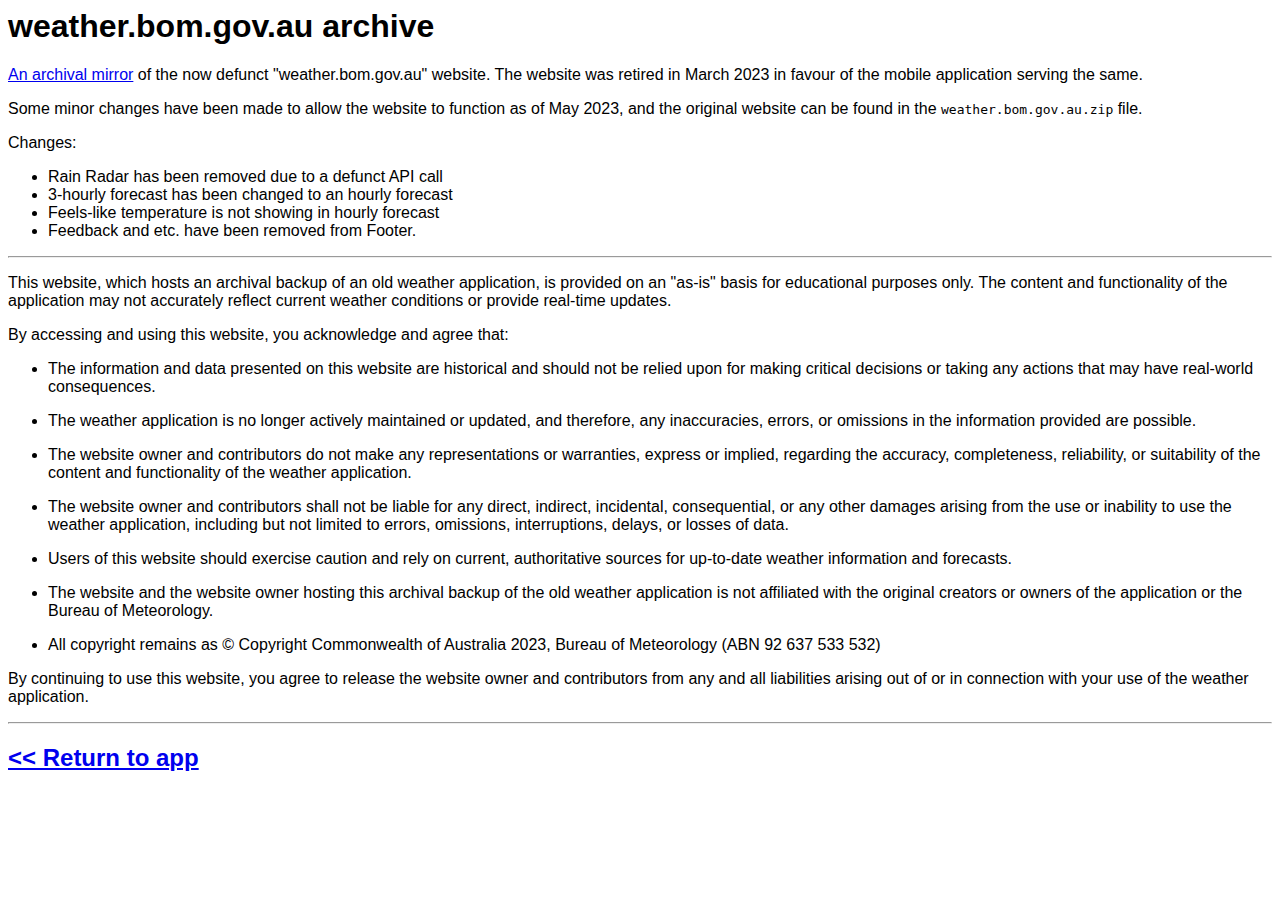
==== disclaimer.html @ a9d955b4 "update disclaimer to HTML" ====
<html>
    <head>
        <title>App Disclaimer</title>
        <style>
            html {
                font-family: sans-serif;
            }
        </style>
    </head>

    <body>
        <h1 id="weather-bom-gov-au-archive">weather.bom.gov.au archive</h1>
        <p>
            <a href="/">An archival mirror</a>
            of the now defunct &quot;weather.bom.gov.au&quot; website. The website was retired in March 2023 in favour of the mobile application serving the same.</p>
        <p>Some minor changes have been made to allow the website to function as of May 2023, and the original website can be found in the
            <code>weather.bom.gov.au.zip</code>
            file.</p>
        <p>Changes:</p>
        <ul>
            <li>Rain Radar has been removed due to a defunct API call</li>
            <li>3-hourly forecast has been changed to an hourly forecast</li>
            <li>Feels-like temperature is not showing in hourly forecast</li>
            <li>Feedback and etc. have been removed from Footer.</li>
        </ul>
        <hr>
        <p>This website, which hosts an archival backup of an old weather application, is provided on an &quot;as-is&quot; basis for educational purposes only. The content and functionality of the application may not accurately reflect current weather conditions or provide real-time updates.</p>
        <p>By accessing and using this website, you acknowledge and agree that:</p>
        <ul>
            <li>
                <p>The information and data presented on this website are historical and should not be relied upon for making critical decisions or taking any actions that may have real-world consequences.</p>
            </li>
            <li>
                <p>The weather application is no longer actively maintained or updated, and therefore, any inaccuracies, errors, or omissions in the information provided are possible.</p>
            </li>
            <li>
                <p>The website owner and contributors do not make any representations or warranties, express or implied, regarding the accuracy, completeness, reliability, or suitability of the content and functionality of the weather application.</p>
            </li>
            <li>
                <p>The website owner and contributors shall not be liable for any direct, indirect, incidental, consequential, or any other damages arising from the use or inability to use the weather application, including but not limited to errors, omissions, interruptions, delays, or losses of data.</p>
            </li>
            <li>
                <p>Users of this website should exercise caution and rely on current, authoritative sources for up-to-date weather information and forecasts.</p>
            </li>
            <li>
                <p>The website and the website owner hosting this archival backup of the old weather application is not affiliated with the original creators or owners of the application or the Bureau of Meteorology.</p>
            </li>
            <li>
                <p>All copyright remains as © Copyright Commonwealth of Australia 2023, Bureau of Meteorology (ABN 92 637 533 532)</p>
            </li>
        </ul>
        <p>By continuing to use this website, you agree to release the website owner and contributors from any and all liabilities arising out of or in connection with your use of the weather application.</p>
    <hr>
    <a href="/"><h2>&lt;&lt; Return to app</h2></a>
    </body>
</html>
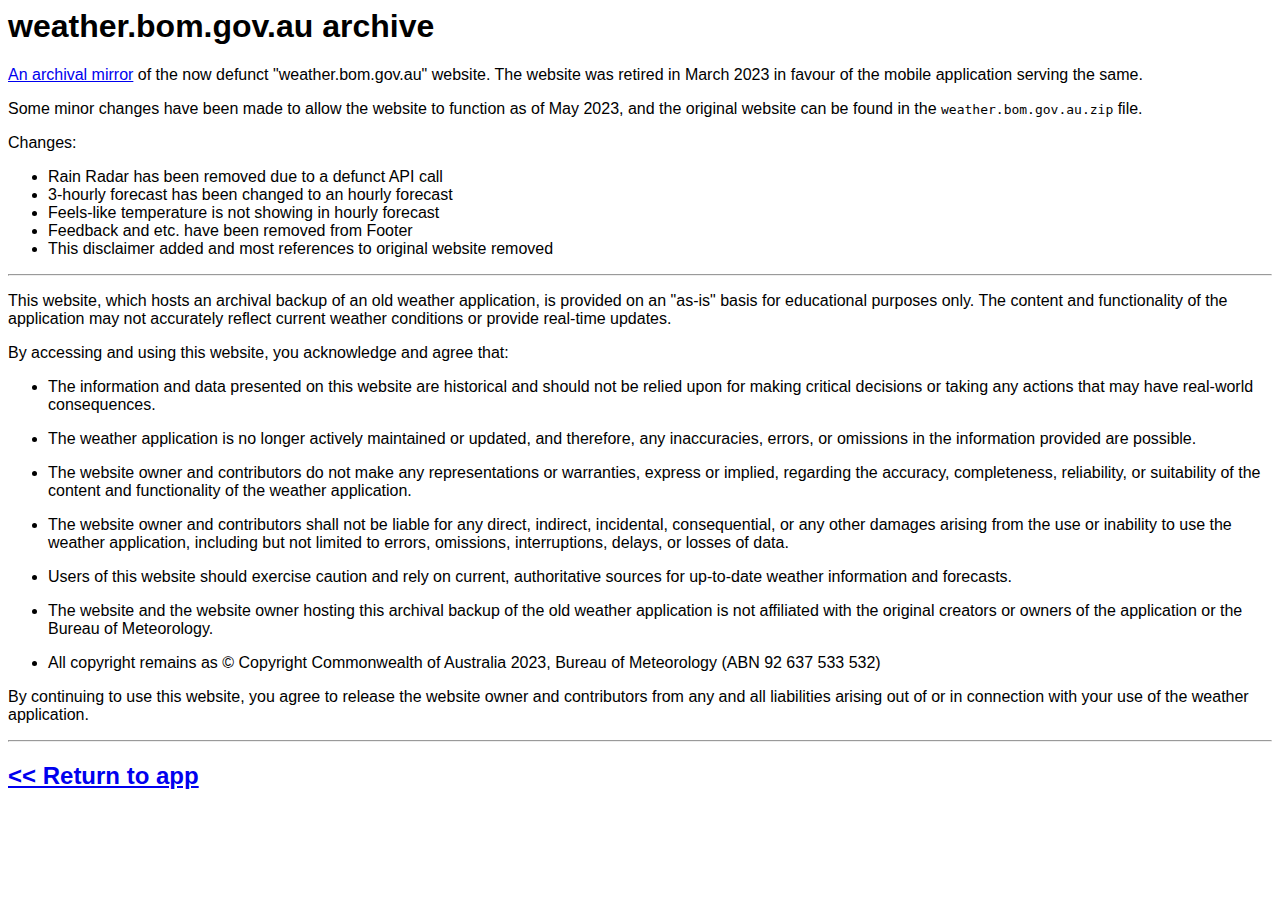
==== commit c2dc4c97: "Update disclaimer.html addressing #2" ====
--- a/disclaimer.html
+++ b/disclaimer.html
@@ -21,7 +21,8 @@
             <li>Rain Radar has been removed due to a defunct API call</li>
             <li>3-hourly forecast has been changed to an hourly forecast</li>
             <li>Feels-like temperature is not showing in hourly forecast</li>
-            <li>Feedback and etc. have been removed from Footer.</li>
+            <li>Feedback and etc. have been removed from Footer</li>
+            <li>This disclaimer added and most references to original website removed</li>
         </ul>
         <hr>
         <p>This website, which hosts an archival backup of an old weather application, is provided on an &quot;as-is&quot; basis for educational purposes only. The content and functionality of the application may not accurately reflect current weather conditions or provide real-time updates.</p>
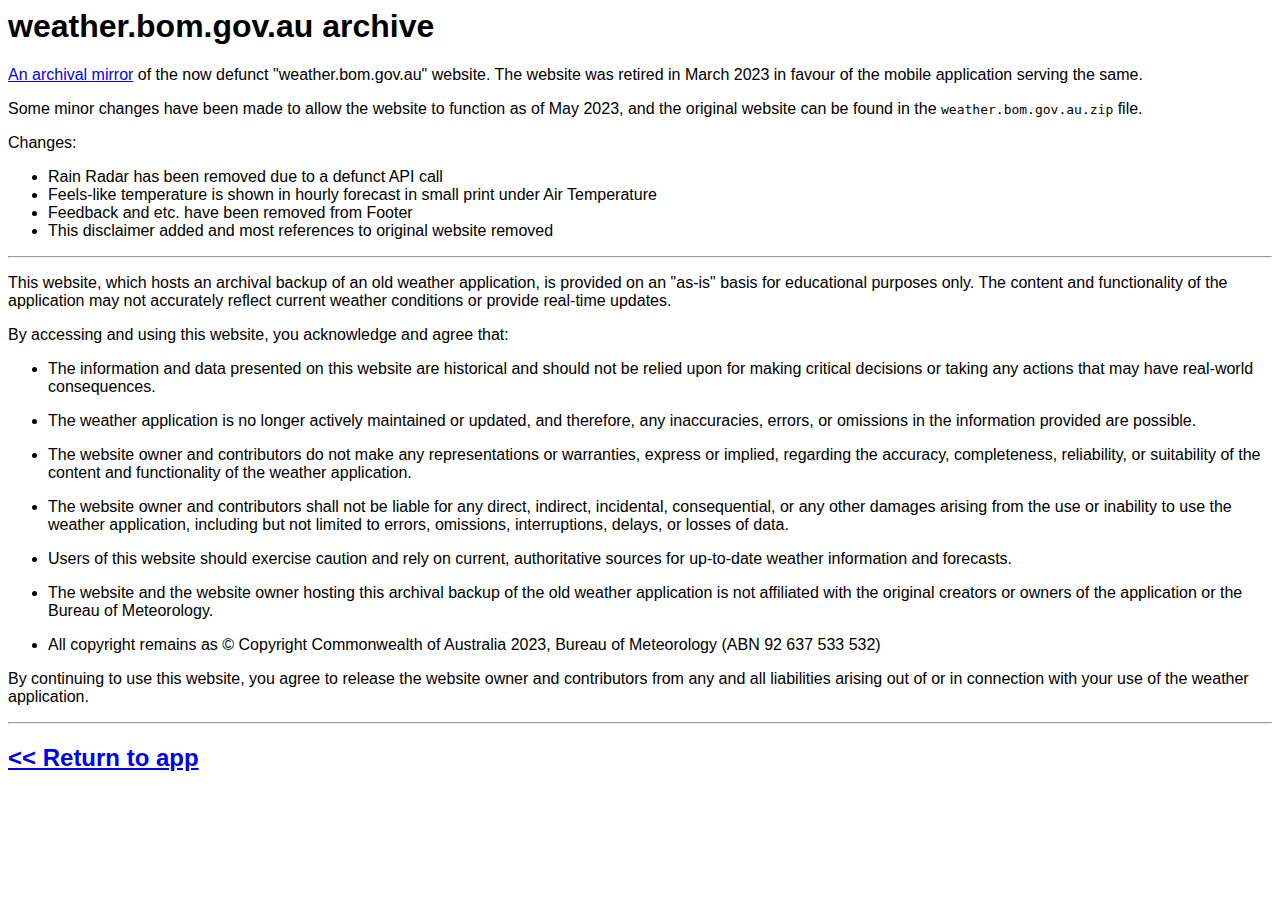
==== commit 098243d8: "disclaimer changelog updated" ====
--- a/disclaimer.html
+++ b/disclaimer.html
@@ -19,8 +19,7 @@
         <p>Changes:</p>
         <ul>
             <li>Rain Radar has been removed due to a defunct API call</li>
-            <li>3-hourly forecast has been changed to an hourly forecast</li>
-            <li>Feels-like temperature is not showing in hourly forecast</li>
+            <li>Feels-like temperature is shown in hourly forecast in small print under Air Temperature</li>
             <li>Feedback and etc. have been removed from Footer</li>
             <li>This disclaimer added and most references to original website removed</li>
         </ul>
